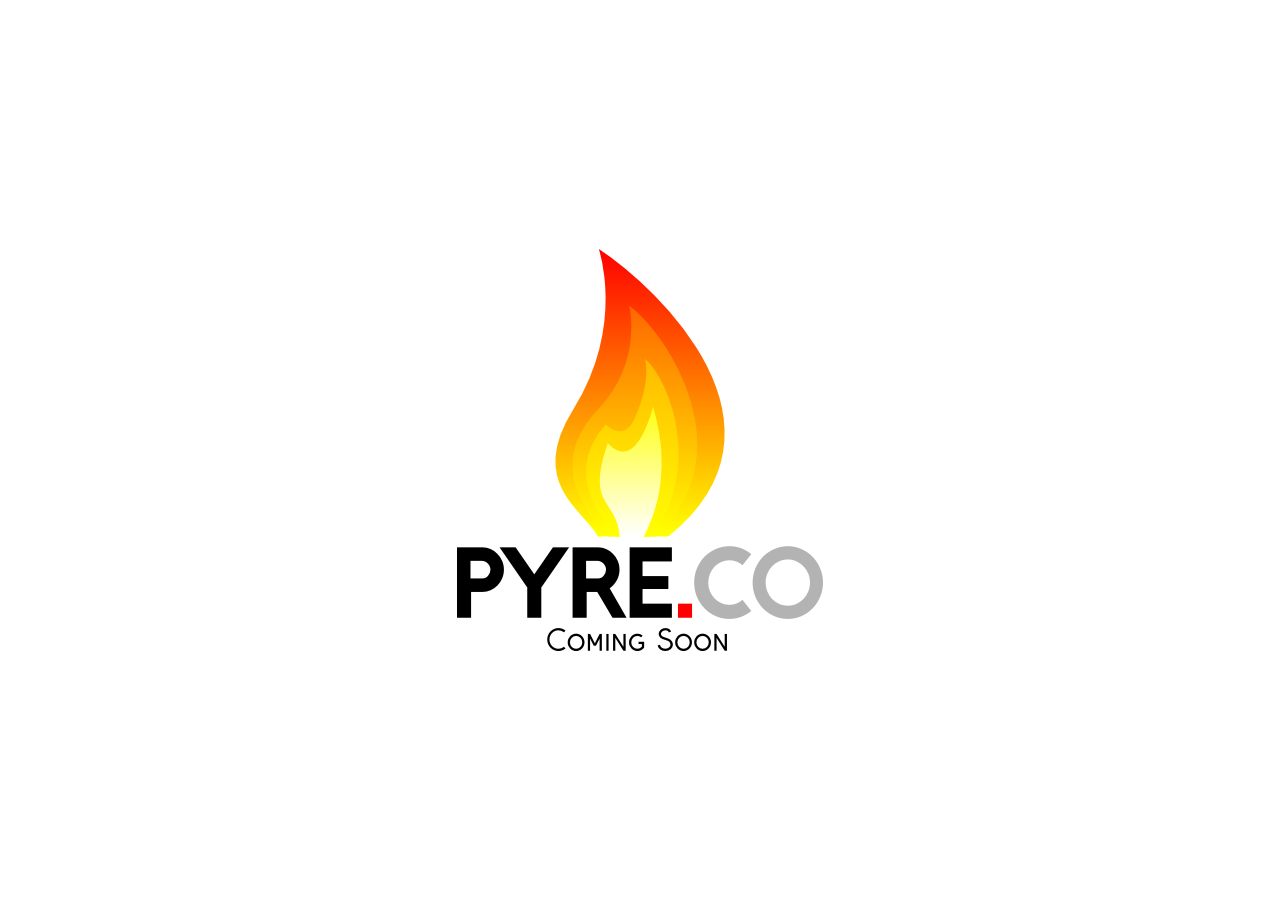
==== index.html @ 35ccec71 "First commit for pyre.co" ====
<!DOCTYPE html>
<html>
	<head>
		<title>pyre.co - Coming Soon!</title>
		<style type="text/css">
		html
		{
			width:100%;
			height:100%;
			background:url(pic.png) center center no-repeat;
		}
		</style>
	</head>
	<body></body>
</html>
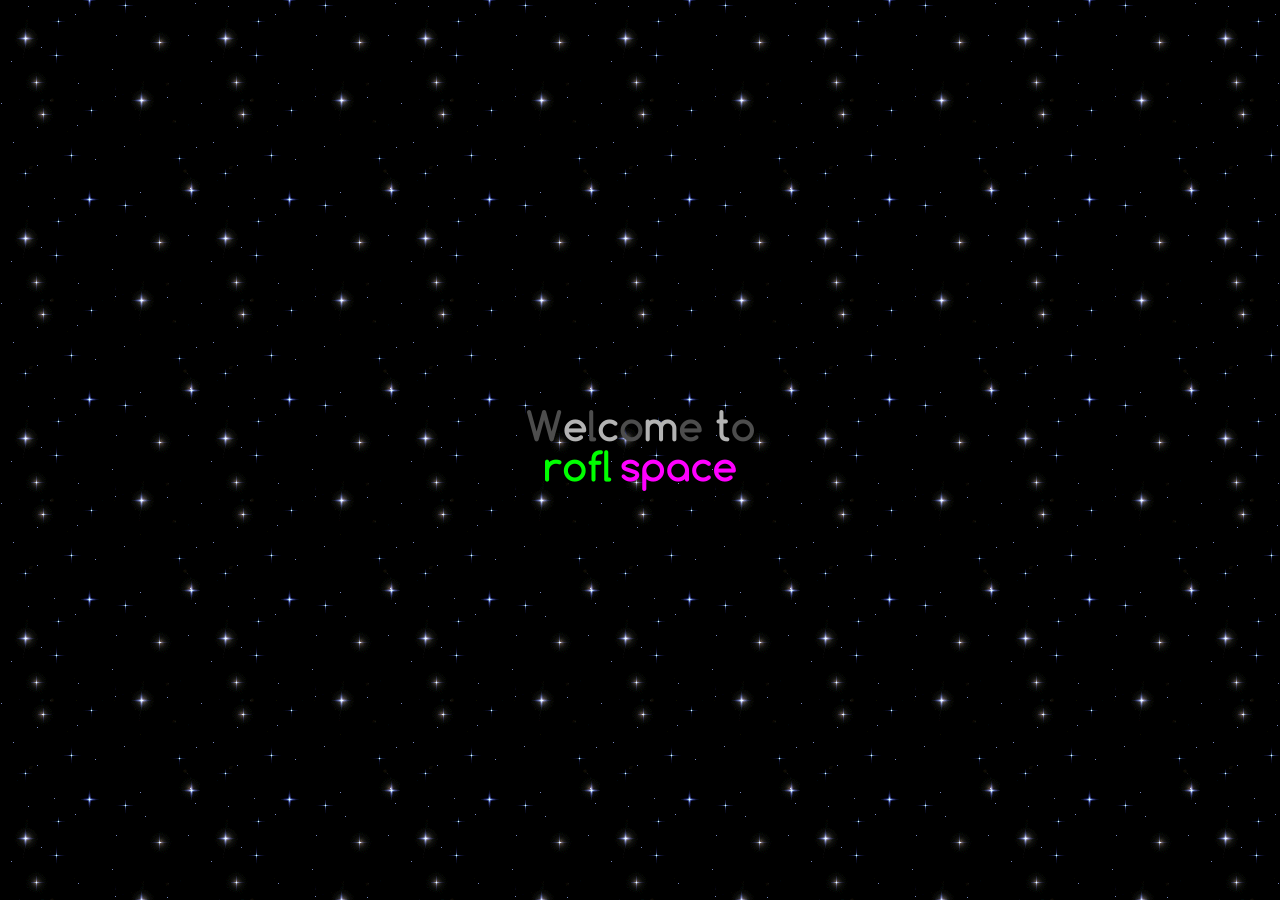
==== commit 4912839a: "changed to rofl.space" ====
--- a/index.html
+++ b/index.html
@@ -1,15 +1,25 @@
 <!DOCTYPE html>
 <html>
 	<head>
-		<title>pyre.co - Coming Soon!</title>
+		<title>rofl.space</title>
 		<style type="text/css">
-		html
+		body, html
 		{
 			width:100%;
 			height:100%;
-			background:url(pic.png) center center no-repeat;
+			background:url(bg.gif);
+			padding:0;
+			margin:0;
+		}
+		div.logo
+		{
+			width:100%;
+			height:100%;
+			background:url(logo.png) center center no-repeat;
 		}
 		</style>
 	</head>
-	<body></body>
+	<body>
+		<div class="logo"></div>
+	</body>
 </html>
